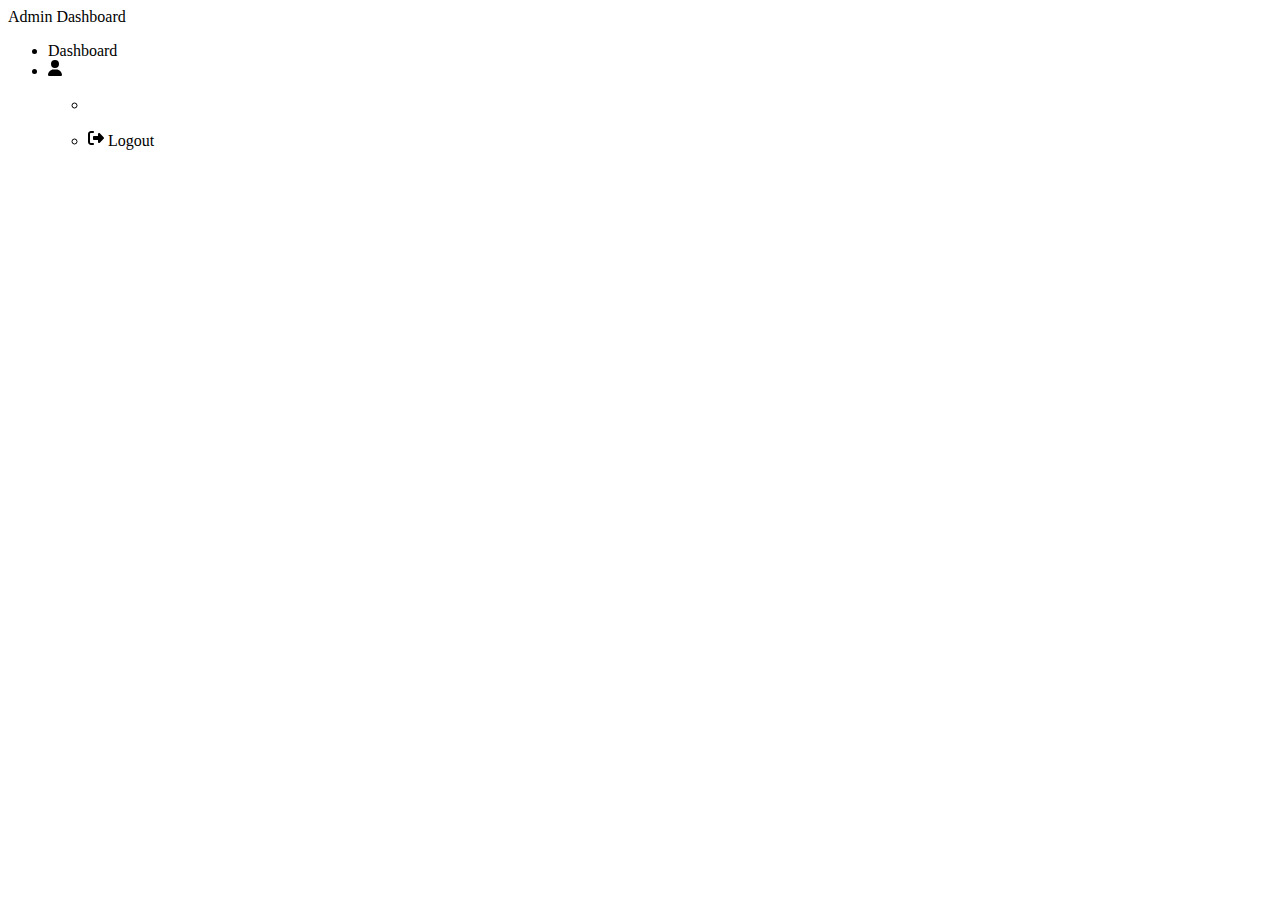
==== src/main/resources/templates/adminDashboard.html @ a35b432d "init" ====
<!-- @format -->

<!DOCTYPE html>
<html lang="en">
    <head>
        <meta charset="UTF-8" />
        <meta http-equiv="X-UA-Compatible" content="IE=edge" />
        <meta name="viewport" content="width=device-width, initial-scale=1.0" />
        <title>Admin Dashboard</title>
        <link rel="stylesheet" th:href="@{/styles/global.css}" />
        <link rel="stylesheet" th:href="@{/styles/adminDashboard.css}" />
    </head>
    <body>
        <header>
            <nav>
                <span>Admin Dashboard</span>
                <ul class="menu">
                    <li ><a class="nav-link" th:href="@{/admin/dashboard}">Dashboard</a></li>
                    <li class="dropdown">
                        <a href="#" class="dropdown-toggle">
                            <svg
                                xmlns="http://www.w3.org/2000/svg"
                                height="1em"
                                viewBox="0 0 448 512"
                            >
                                <path
                                    d="M224 256A128 128 0 1 0 224 0a128 128 0 1 0 0 256zm-45.7 48C79.8 304 0 383.8 0 482.3C0 498.7 13.3 512 29.7 512H418.3c16.4 0 29.7-13.3 29.7-29.7C448 383.8 368.2 304 269.7 304H178.3z"
                                />
                            </svg>
                        </a>
                        <ul class="dropdown-menu">
                            <li class="dropdown-caption"><p th:text="|Sign in as ${admin.firstName} ${admin.lastName}|"></p></li>
                            <li>
                                <a th:href="@{/admin}">
                                    <svg
                                        xmlns="http://www.w3.org/2000/svg"
                                        height="1em"
                                        viewBox="0 0 512 512"
                                    >
                                        <path
                                            d="M377.9 105.9L500.7 228.7c7.2 7.2 11.3 17.1 11.3 27.3s-4.1 20.1-11.3 27.3L377.9 406.1c-6.4 6.4-15 9.9-24 9.9c-18.7 0-33.9-15.2-33.9-33.9l0-62.1-128 0c-17.7 0-32-14.3-32-32l0-64c0-17.7 14.3-32 32-32l128 0 0-62.1c0-18.7 15.2-33.9 33.9-33.9c9 0 17.6 3.6 24 9.9zM160 96L96 96c-17.7 0-32 14.3-32 32l0 256c0 17.7 14.3 32 32 32l64 0c17.7 0 32 14.3 32 32s-14.3 32-32 32l-64 0c-53 0-96-43-96-96L0 128C0 75 43 32 96 32l64 0c17.7 0 32 14.3 32 32s-14.3 32-32 32z"
                                        />
                                    </svg>
                                    <span>Logout</span></a
                                >
                            </li>
                        </ul>
                    </li>
                    <!-- <li><a href="#">About</a></li> -->
                    <!-- <li><a href="#">Contact</a></li> -->
                </ul>
            </nav>
        </header>
        <main></main>
    </body>
</html>
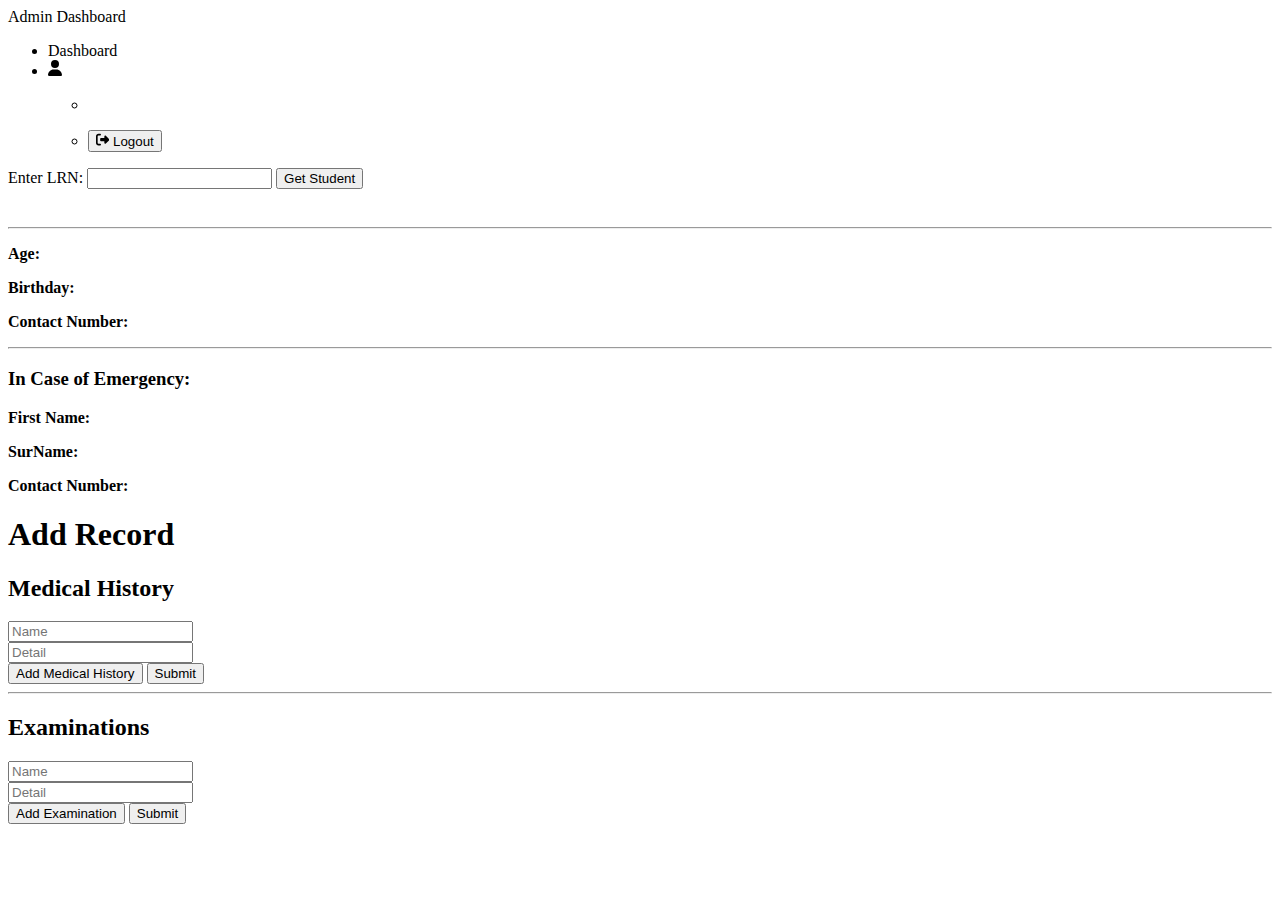
==== commit 68f63c58: "changes" ====
--- a/src/main/resources/templates/adminDashboard.html
+++ b/src/main/resources/templates/adminDashboard.html
@@ -15,7 +15,11 @@
             <nav>
                 <span>Admin Dashboard</span>
                 <ul class="menu">
-                    <li ><a class="nav-link" th:href="@{/admin/dashboard}">Dashboard</a></li>
+                    <li>
+                        <a class="nav-link" th:href="@{/admin/dashboard}"
+                            >Dashboard</a
+                        >
+                    </li>
                     <li class="dropdown">
                         <a href="#" class="dropdown-toggle">
                             <svg
@@ -29,28 +33,159 @@
                             </svg>
                         </a>
                         <ul class="dropdown-menu">
-                            <li class="dropdown-caption"><p th:text="|Sign in as ${admin.firstName} ${admin.lastName}|"></p></li>
+                            <li class="dropdown-caption">
+                                <p
+                                    th:text="|Sign in as ${admin.firstName} ${admin.lastName}|"
+                                ></p>
+                            </li>
                             <li>
-                                <a th:href="@{/admin}">
-                                    <svg
-                                        xmlns="http://www.w3.org/2000/svg"
-                                        height="1em"
-                                        viewBox="0 0 512 512"
-                                    >
-                                        <path
-                                            d="M377.9 105.9L500.7 228.7c7.2 7.2 11.3 17.1 11.3 27.3s-4.1 20.1-11.3 27.3L377.9 406.1c-6.4 6.4-15 9.9-24 9.9c-18.7 0-33.9-15.2-33.9-33.9l0-62.1-128 0c-17.7 0-32-14.3-32-32l0-64c0-17.7 14.3-32 32-32l128 0 0-62.1c0-18.7 15.2-33.9 33.9-33.9c9 0 17.6 3.6 24 9.9zM160 96L96 96c-17.7 0-32 14.3-32 32l0 256c0 17.7 14.3 32 32 32l64 0c17.7 0 32 14.3 32 32s-14.3 32-32 32l-64 0c-53 0-96-43-96-96L0 128C0 75 43 32 96 32l64 0c17.7 0 32 14.3 32 32s-14.3 32-32 32z"
-                                        />
-                                    </svg>
-                                    <span>Logout</span></a
+                                <form
+                                    th:action="@{/admin/dashboard/logout}"
+                                    method="post"
                                 >
+                                    <button type="submit">
+                                        <svg
+                                            xmlns="http://www.w3.org/2000/svg"
+                                            height="1em"
+                                            viewBox="0 0 512 512"
+                                        >
+                                            <path
+                                                d="M377.9 105.9L500.7 228.7c7.2 7.2 11.3 17.1 11.3 27.3s-4.1 20.1-11.3 27.3L377.9 406.1c-6.4 6.4-15 9.9-24 9.9c-18.7 0-33.9-15.2-33.9-33.9l0-62.1-128 0c-17.7 0-32-14.3-32-32l0-64c0-17.7 14.3-32 32-32l128 0 0-62.1c0-18.7 15.2-33.9 33.9-33.9c9 0 17.6 3.6 24 9.9zM160 96L96 96c-17.7 0-32 14.3-32 32l0 256c0 17.7 14.3 32 32 32l64 0c17.7 0 32 14.3 32 32s-14.3 32-32 32l-64 0c-53 0-96-43-96-96L0 128C0 75 43 32 96 32l64 0c17.7 0 32 14.3 32 32s-14.3 32-32 32z"
+                                            />
+                                        </svg>
+                                        <span>Logout</span>
+                                    </button>
+                                </form>
                             </li>
                         </ul>
                     </li>
-                    <!-- <li><a href="#">About</a></li> -->
-                    <!-- <li><a href="#">Contact</a></li> -->
                 </ul>
             </nav>
         </header>
-        <main></main>
+        <main>
+            <form
+                method="post"
+                th:action="@{/admin/dashboard/findStudent}"
+                class="lrn-form"
+                th:object="${student}"
+            >
+                <div class="lrn-input">
+                    <label for="studentLRN">Enter LRN: </label>
+                    <input type="number" id="studentLRN" th:field="*{LRN}" />
+                    <span
+                        class="text-danger"
+                        th:if="${#fields.hasErrors('LRN')}"
+                        th:errors="*{LRN}"
+                    ></span>
+                    <button>Get Student</button>
+                </div>
+                <div
+                    id="studen-info"
+                    th:if="${isStudentExist} == true"
+                    class="lrn-result"
+                >
+                    <img th:src="@{/images/profile-icon.png}" alt="" />
+                    <div th:object="${student}">
+                        <h2
+                            th:text="|*{lastName}, *{firstName} *{middleName}|"
+                            class="text-success"
+                        ></h2>
+                    </div>
+                    <div class="other-info">
+                        <hr />
+                        <p><b>Age: </b><span th:text="*{age}"></span></p>
+                        <p>
+                            <b>Birthday: </b
+                            ><span th:text="*{birthDate}"></span>
+                        </p>
+                        <p>
+                            <b>Contact Number: </b
+                            ><span th:text="*{contactNumber}"></span>
+                        </p>
+                        <hr />
+                        <h3 class="text-danger">In Case of Emergency:</h3>
+                        <div th:object="${student.emergencyContact}">
+                            <p>
+                                <b>First Name: </b
+                                ><span th:text="*{firstName}"></span>
+                            </p>
+                            <p>
+                                <b>SurName: </b
+                                ><span th:text="*{lastName}"></span>
+                            </p>
+                            <p>
+                                <b>Contact Number: </b
+                                ><span th:text="*{contactNumber}"></span>
+                            </p>
+                        </div>
+                    </div>
+                </div>
+            </form>
+
+            <section th:if="${isStudentExist} == true">
+                <h1>Add Record</h1>
+                <!-- ADD RECORD HERE -->
+                <section th:if="${isStudentExist} == true">
+                    <!-- <form
+                        method="post"
+                        th:action="@{/admin/dashboard/addRecord}"
+                        th:object="${record}"
+                    > -->
+
+                    <h2>Medical History</h2>
+                    <div id="medicalHistoryContainer">
+                        <form
+                            method="post"
+                            th:action="@{/admin/dashboard/addMedicalHistory}"
+                            th:object="${medicalHistory}"
+                        >
+                            <input
+                                type="text"
+                                th:field="*{name}"
+                                placeholder="Name"
+                            /><br />
+                            <input
+                                type="text"
+                                th:field="*{detail}"
+                                placeholder="Detail"
+                            /><br />
+                            <button type="button" onclick="addMedicalHistory()">
+                                Add Medical History
+                            </button>
+
+                            <input type="submit" value="Submit" />
+                        </form>
+                    </div>
+
+                    <hr />
+
+                    <h2>Examinations</h2>
+                    <div id="examinationContainer">
+                        <form
+                            action="@{/admin/dashboard/addExamination}"
+                            method="post"
+                            th:object="${examination}"
+                        >
+                            <input
+                                type="text"
+                                th:field="*{name}"
+                                placeholder="Name"
+                            /><br />
+                            <input
+                                type="text"
+                                th:field="*{detail}"
+                                placeholder="Detail"
+                            /><br />
+                            <button type="button" onclick="addExamination()">
+                                Add Examination
+                            </button>
+
+                            <input type="submit" value="Submit" />
+                        </form>
+                    </div>
+                </section>
+            </section>
+        </main>
+        <script th:src="@{/scripts/adminDashboard.js}"></script>
     </body>
 </html>
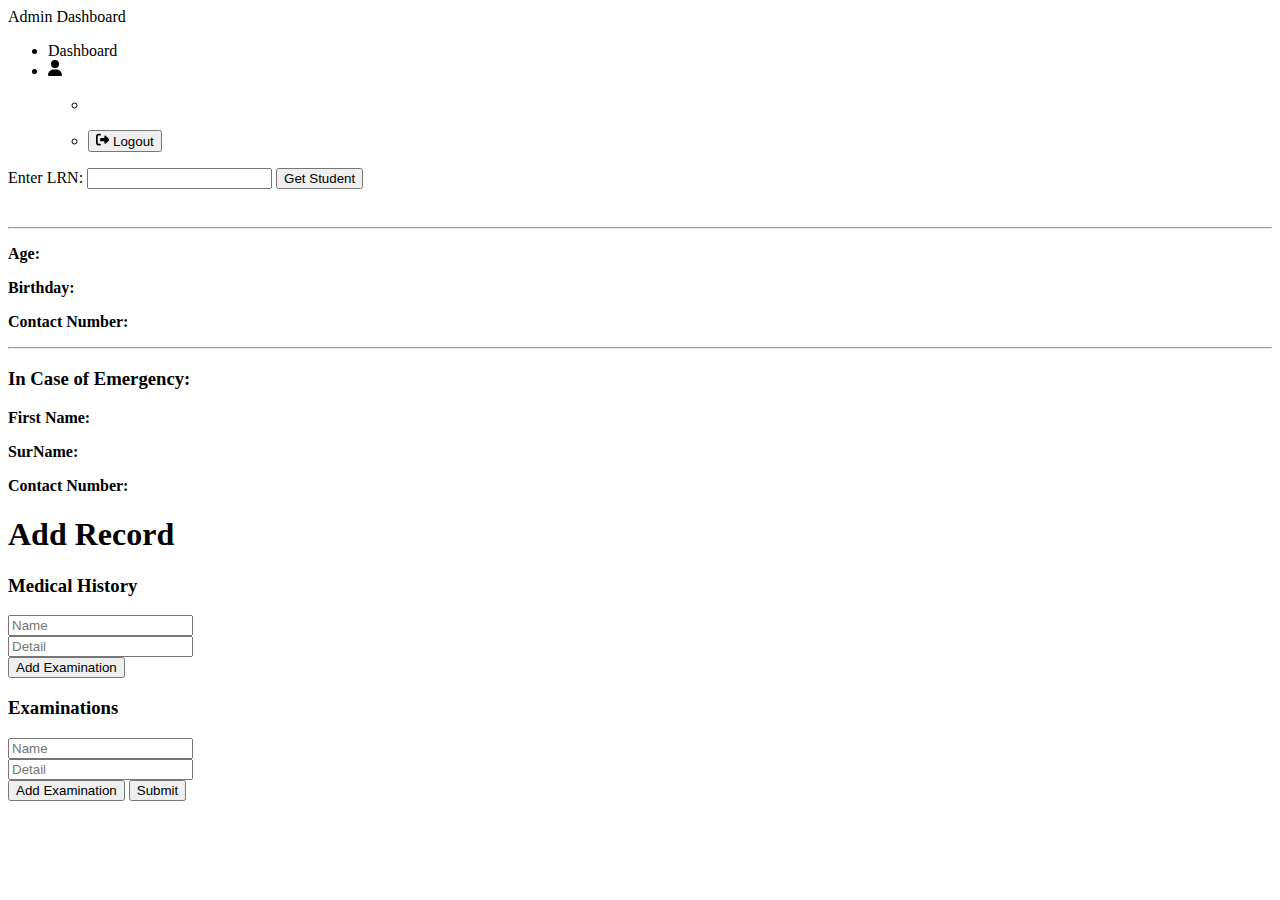
==== commit 57afecb1: "updates" ====
--- a/src/main/resources/templates/adminDashboard.html
+++ b/src/main/resources/templates/adminDashboard.html
@@ -71,7 +71,12 @@
             >
                 <div class="lrn-input">
                     <label for="studentLRN">Enter LRN: </label>
-                    <input type="number" id="studentLRN" th:field="*{LRN}" />
+                    <input
+                        type="number"
+                        id="studentLRN"
+                        th:field="*{LRN}"
+                        th:value="'100000000000'"
+                    />
                     <span
                         class="text-danger"
                         th:if="${#fields.hasErrors('LRN')}"
@@ -124,13 +129,7 @@
 
             <section th:if="${isStudentExist} == true">
                 <h1>Add Record</h1>
-                <!-- ADD RECORD HERE -->
-                <section th:if="${isStudentExist} == true">
-                    <!-- <form
-                        method="post"
-                        th:action="@{/admin/dashboard/addRecord}"
-                        th:object="${record}"
-                    > -->
+                <!-- <section th:if="${isStudentExist} == true">
 
                     <h2>Medical History</h2>
                     <div id="medicalHistoryContainer">
@@ -183,7 +182,53 @@
                             <input type="submit" value="Submit" />
                         </form>
                     </div>
-                </section>
+                </section> -->
+
+                <form
+                    th:action="@{/admin/dashboard/addRecord}"
+                    method="post"
+                    th:object="${record}"
+                >
+
+                    <h3>Medical History</h3>
+                    <div id="medicalHistoryContainer">
+                        <input
+                            type="text"
+                            th:field="*{medicalHistory[0].name}"
+                            placeholder="Name"
+                        /><br />
+                        <input
+                            type="text"
+                            th:field="*{medicalHistory[0].detail}"
+                            placeholder="Detail"
+                        /><br />
+                    </div>
+
+                    <button type="button" onclick="addMedicalHistory()">
+                        Add Examination
+                    </button>
+                    
+                    <br>
+
+                    <h3>Examinations</h3>
+                    <div id="examinationContainer">
+                        <input
+                            type="text"
+                            th:field="*{examination[0].name}"
+                            placeholder="Name"
+                        /><br />
+                        <input
+                            type="text"
+                            th:field="*{examination[0].detail}"
+                            placeholder="Detail"
+                        /><br />
+                    </div>
+                    <button type="button" onclick="addExamination()">
+                        Add Examination
+                    </button>
+
+                    <input type="submit" value="Submit" />
+                </form>
             </section>
         </main>
         <script th:src="@{/scripts/adminDashboard.js}"></script>
